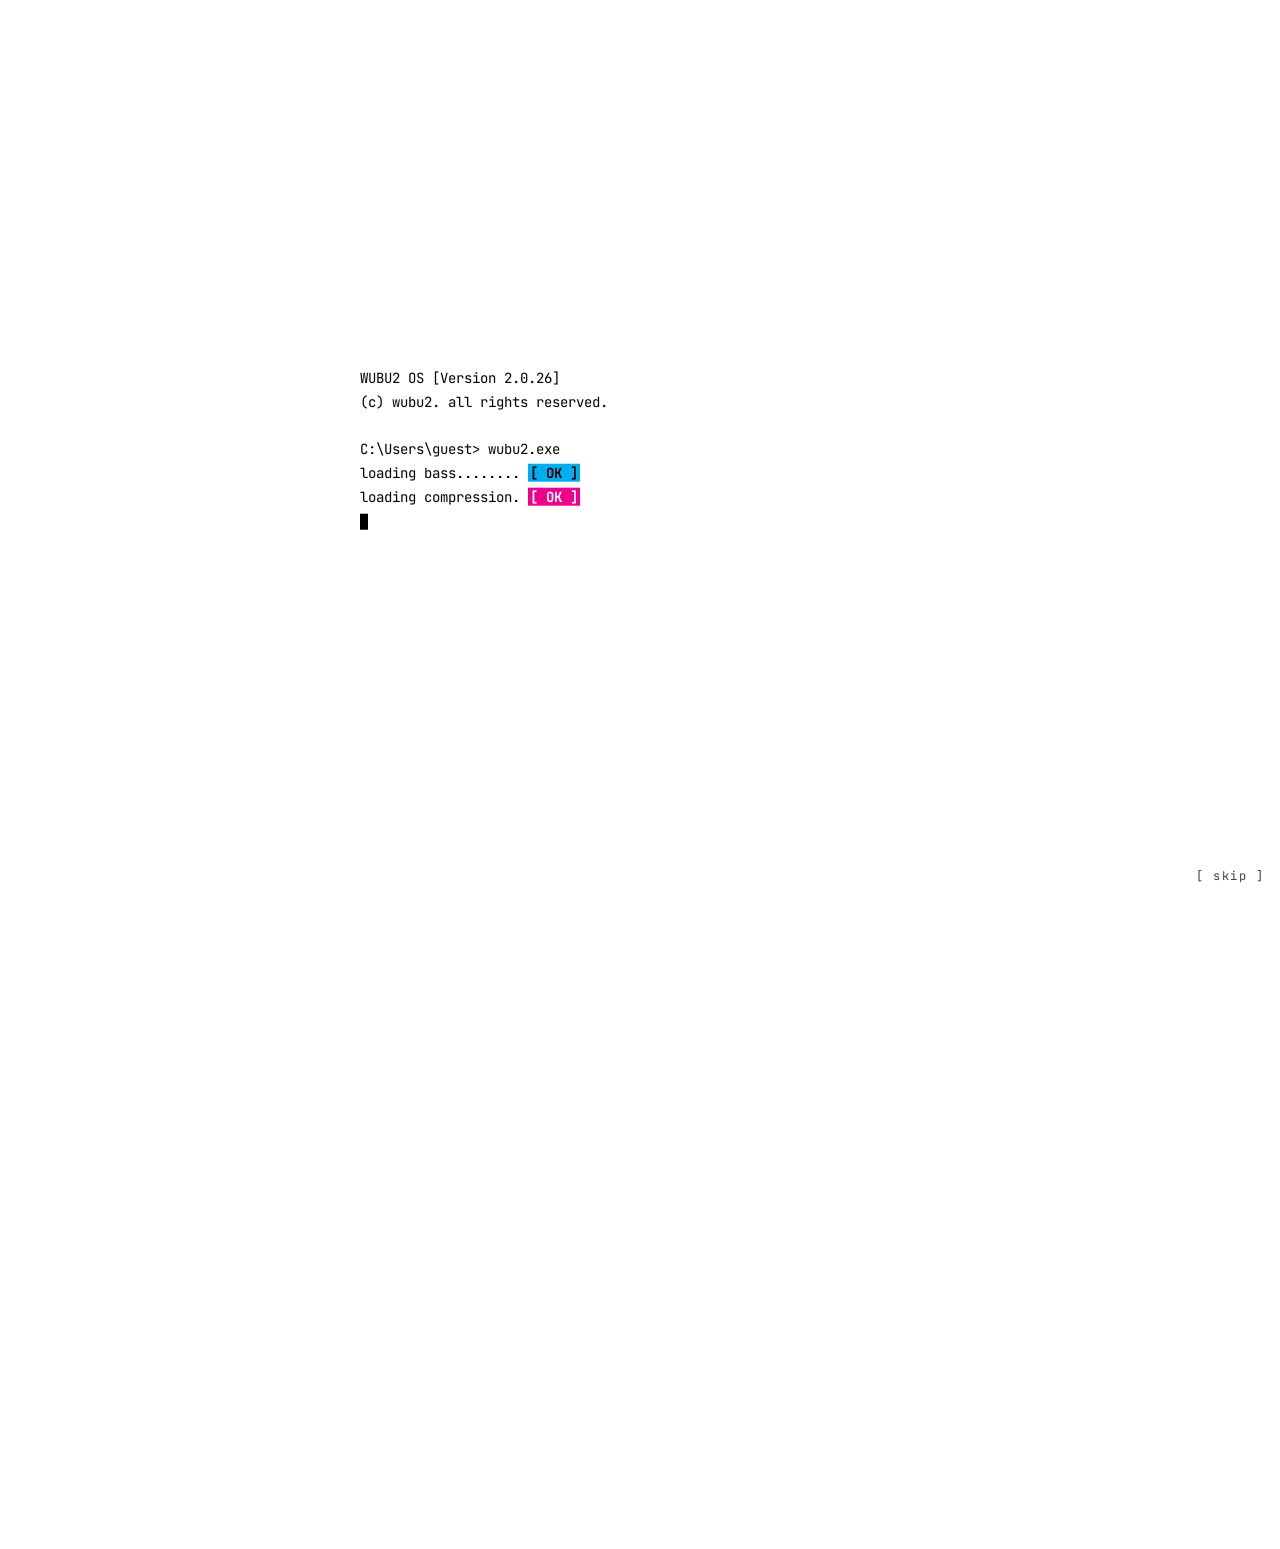
==== index.html @ 5bcfb1f0 "Lens and reveal swap chrome in per ASCII character with a ragged edge Co-Authored-By: Claude Opus 5." ====
<!doctype html>
<html lang="en">
<head>
  <meta charset="utf-8">
  <meta name="viewport" content="width=device-width, initial-scale=1">
  <title>wubu2 // listen</title>
  <meta name="description" content="wubu2: music, streams and free packs.">
  <meta property="og:title" content="wubu2">
  <meta property="og:description" content="Hyperpop // IDM // Electronic from the UK.">
  <meta property="og:image" content="https://wubu2.me/assets/og-qr.jpg">
  <meta property="og:image:width" content="1200">
  <meta property="og:image:height" content="1200">
  <meta name="twitter:card" content="summary_large_image">
  <link rel="preconnect" href="https://fonts.googleapis.com">
  <link rel="preconnect" href="https://fonts.gstatic.com" crossorigin>
  <link href="https://fonts.googleapis.com/css2?family=Doto:wght@800&family=JetBrains+Mono:wght@400;700&display=swap" rel="stylesheet">
  <link rel="stylesheet" href="assets/style.css?v=13">
  <link rel="icon" href="assets/icon.png">
  <script>try{if(!sessionStorage.getItem("wubu2-booted")&&!matchMedia("(prefers-reduced-motion: reduce)").matches)document.documentElement.classList.add("booting")}catch(e){}</script>
</head>
<body>
  <canvas id="field" aria-hidden="true"></canvas>

  <div class="hud" aria-hidden="true">
    <span class="tl">SYS://WUBU2 v1.0</span>
    <span class="tr" id="hud-xy">X<b>0000</b> Y<b>0000</b></span>
    <span class="bl">C M Y K</span>
    <span class="br" id="hud-clock"></span>
  </div>

  <div class="ui">
    <nav class="top">
      <a href="index.html#listen" aria-current="page">Listen</a>
      <a href="free.html">Free stuff</a>
      <a href="about.html">About</a>
    </nav>

    <main>
      <section class="hero">
        <!-- LOGO: chrome render + live ASCII version (hover to reveal chrome) -->
        <div class="logo-wrap" id="logo">
          <img class="logo-img" src="assets/logo.webp?v=13" alt="wubu2" width="1000" height="832">
          <canvas class="logo-ascii" aria-hidden="true"></canvas>
        </div>
        <p class="tagline"><span data-type>welcome</span> <span class="cursor"></span></p>
      </section>

      <section class="win" id="listen" style="margin-top:48px">
        <div class="win-bar"><span>~/listen</span><span class="dots"><i></i><i></i><i></i></span></div>
        <div class="win-body">
          <p class="prompt" data-type>stream --all</p>
          <!-- STREAM LINKS (add YouTube Music here when it exists) -->
          <ul class="links" style="margin-top:10px">
            <li><a href="https://open.spotify.com/artist/0ZLpC4V1oYTazp7W3BVv4q" target="_blank" rel="noopener"><span>Spotify</span><span class="k">01 <span class="arrow">-&gt;</span></span></a></li>
            <li><a href="https://music.apple.com/gb/artist/wubu2/6814840714" target="_blank" rel="noopener"><span>Apple Music</span><span class="k">02 <span class="arrow">-&gt;</span></span></a></li>
            <li><a href="https://soundcloud.com/wubu2" target="_blank" rel="noopener"><span>SoundCloud</span><span class="k">03 <span class="arrow">-&gt;</span></span></a></li>
            <li><a href="https://wubu2.bandcamp.com/" target="_blank" rel="noopener"><span>Bandcamp</span><span class="k">04 <span class="arrow">-&gt;</span></span></a></li>
            <li><a href="https://www.deezer.com/us/artist/417757672" target="_blank" rel="noopener"><span>Deezer</span><span class="k">05 <span class="arrow">-&gt;</span></span></a></li>
          </ul>
          <p class="prompt" style="margin-top:22px">play --top</p>
          <iframe class="embed" title="wubu2 on Spotify" src="https://open.spotify.com/embed/artist/0ZLpC4V1oYTazp7W3BVv4q?theme=0" height="352" loading="lazy" allow="autoplay; clipboard-write; encrypted-media; fullscreen; picture-in-picture"></iframe>
        </div>
      </section>

      <p class="prompt" style="text-align:center">free packs, no email required: <a href="free.html" style="color:var(--m)">./free</a> <span class="cursor"></span></p>
    </main>

    <footer class="socials">
      <a href="https://www.instagram.com/_wubu2/" target="_blank" rel="noopener">Instagram</a>
      <a href="https://www.youtube.com/@wubu2" target="_blank" rel="noopener">YouTube</a>
      <a href="https://wubu2.bandcamp.com/" target="_blank" rel="noopener">Bandcamp</a>
      <a href="https://soundcloud.com/wubu2" target="_blank" rel="noopener">SoundCloud</a>
    </footer>
  </div>

  <script src="assets/main.js?v=13"></script>
</body>
</html>
---- assets/style.css ----
/* ==========================================================
   terminalcore // monochrome + CMYK pops
   ========================================================== */
:root {
  --bg: #ffffff;
  --fg: #000000;
  --dim: #3f3f3f;
  --faint: #00000030;
  --c: #00aeef;  /* cyan    */
  --m: #ec008c;  /* magenta */
  --y: #ffe600;  /* yellow  */
  --k: #000000;  /* key     */
  --mono: "JetBrains Mono", ui-monospace, Menlo, Consolas, monospace;
  --dot: "Doto", "JetBrains Mono", monospace;
}

* { box-sizing: border-box; margin: 0; padding: 0; }

html, body { height: 100%; }

body {
  background: var(--bg);
  color: var(--fg);
  font-family: var(--mono);
  font-size: 14px;
  line-height: 1.6;
  overflow-x: hidden;
  cursor: crosshair;
  -webkit-font-smoothing: antialiased;
}

::selection { background: var(--m); color: var(--k); }

a { color: inherit; text-decoration: none; }

/* ---------- parallax layers ---------- */
#field {
  position: fixed;
  inset: -40px;
  width: calc(100% + 80px);
  height: calc(100% + 80px);
  z-index: 0;
  pointer-events: none;
  will-change: transform;
}

.hud {
  position: fixed;
  inset: 0;
  z-index: 1;
  pointer-events: none;
  font-size: 11px;
  color: var(--dim);
  will-change: transform;
}
.hud span { position: absolute; letter-spacing: .08em; }
.hud .tl { top: 16px; left: 16px; }
.hud .tr { top: 16px; right: 16px; text-align: right; }
.hud .bl { bottom: 16px; left: 16px; }
.hud .br { bottom: 16px; right: 16px; text-align: right; }
.hud .tr b { color: var(--m); font-weight: 400; }

/* scanlines + vignette */
body::after {
  content: "";
  position: fixed;
  inset: 0;
  z-index: 5;
  pointer-events: none;
  background:
    repeating-linear-gradient(to bottom, rgba(0,0,0,.03) 0 1px, transparent 1px 3px),
    radial-gradient(ellipse at center, transparent 55%, rgba(0,0,0,.12) 100%);
}

.ui {
  position: relative;
  z-index: 2;
  min-height: 100vh;
  display: flex;
  flex-direction: column;
  will-change: transform;
}

/* ---------- nav ---------- */
nav.top {
  display: flex;
  justify-content: center;
  gap: 8px;
  padding: 48px 16px 0;
  flex-wrap: wrap;
}
nav.top a {
  padding: 4px 10px;
  color: var(--dim);
  letter-spacing: .12em;
  text-transform: uppercase;
  font-size: 12px;
  transition: color .15s, background .15s;
}
nav.top a::before { content: "[ "; }
nav.top a::after  { content: " ]"; }
nav.top a:hover { color: var(--bg); background: var(--fg); }
nav.top a[aria-current="page"] { color: var(--fg); }
nav.top a[aria-current="page"]::before { content: "[*"; color: var(--m); }
nav.top a[aria-current="page"]:hover { color: var(--bg); }

main {
  flex: 1;
  width: 100%;
  max-width: 760px;
  margin: 0 auto;
  padding: 40px 16px 80px;
}

/* ---------- terminal window ---------- */
.win {
  border: 1px solid var(--faint);
  background: rgba(255,255,255,.96);
  backdrop-filter: blur(2px);
  margin-bottom: 28px;
}
.win-bar {
  display: flex;
  justify-content: space-between;
  padding: 6px 12px;
  border-bottom: 1px solid var(--faint);
  font-size: 11px;
  color: var(--dim);
  letter-spacing: .1em;
  text-transform: uppercase;
}
.win-bar .dots i {
  display: inline-block;
  width: 7px; height: 7px;
  margin-left: 6px;
  border-radius: 50%;
}
.win-bar .dots i:nth-child(1) { background: var(--c); }
.win-bar .dots i:nth-child(2) { background: var(--m); }
.win-bar .dots i:nth-child(3) { background: var(--y); }
.win-body { padding: 20px; }

.prompt { color: var(--dim); }
.prompt::before { content: "> "; color: var(--c); }

.cursor {
  display: inline-block;
  width: .6em; height: 1.1em;
  background: var(--fg);
  vertical-align: text-bottom;
  animation: blink 1s steps(1) infinite;
}
@keyframes blink { 50% { opacity: 0; } }

/* ---------- logo / hero ---------- */
.hero { text-align: center; padding-top: 4vh; }
.logo {
  display: block;
  width: min(420px, 80vw);
  height: auto;
  margin: 0 auto 18px;
  image-rendering: pixelated;
}
.tagline {
  font-size: 12px;
  letter-spacing: .3em;
  color: var(--dim);
  text-transform: uppercase;
}
.tagline em { font-style: normal; color: var(--m); }

h1, h2 {
  font-family: var(--dot);
  font-weight: 800;
  letter-spacing: .04em;
  line-height: 1;
}
h1 { font-size: clamp(40px, 9vw, 72px); margin-bottom: 12px; }
h2 { font-size: 28px; margin-bottom: 14px; }

/* ---------- link list (stream / packs) ---------- */
.links { list-style: none; }
.links li { border-bottom: 1px dashed var(--faint); }
.links li:last-child { border-bottom: 0; }
.links a {
  display: flex;
  justify-content: space-between;
  align-items: baseline;
  gap: 12px;
  padding: 11px 6px;
  transition: background .12s, color .12s, padding .12s;
}
.links a .k { color: var(--dim); font-size: 11px; letter-spacing: .1em; }
.links a .arrow { color: var(--dim); }
.links a:hover { padding-left: 14px; background: var(--fg); color: var(--k); }
.links a:hover .k, .links a:hover .arrow { color: var(--k); }
.links li:nth-child(3n+1) a:hover { background: var(--c); }
.links li:nth-child(3n+2) a:hover { background: var(--m); }
.links li:nth-child(3n+3) a:hover { background: var(--y); }

/* ---------- packs table ---------- */
.packs { width: 100%; border-collapse: collapse; font-size: 13px; }
.packs th {
  text-align: left;
  font-weight: 400;
  font-size: 11px;
  color: var(--dim);
  letter-spacing: .1em;
  text-transform: uppercase;
  padding: 0 8px 8px;
  border-bottom: 1px solid var(--faint);
}
.packs td { padding: 12px 8px; border-bottom: 1px dashed var(--faint); vertical-align: top; }
.packs tr:last-child td { border-bottom: 0; }
.packs td.id { color: var(--dim); }
.packs .tag {
  display: inline-block;
  font-size: 10px;
  padding: 0 5px;
  letter-spacing: .08em;
  color: var(--k);
}
.tag.c { background: var(--c); }
.tag.m { background: var(--m); }
.tag.y { background: var(--y); }
.packs .desc { display: block; color: var(--dim); font-size: 12px; }
.dl {
  white-space: nowrap;
  color: var(--fg);
  border: 1px solid var(--fg);
  padding: 2px 8px;
  font-size: 12px;
  transition: background .12s, color .12s;
}
.dl:hover { background: var(--y); border-color: var(--y); color: var(--k); }

@media (max-width: 560px) {
  .packs th.hide-sm, .packs td.hide-sm { display: none; }
}

/* ---------- newsletter ---------- */
.news p { color: var(--dim); margin-bottom: 14px; }
.news form { display: flex; gap: 0; border: 1px solid var(--dim); }
.news input {
  flex: 1;
  min-width: 0;
  background: transparent;
  border: 0;
  color: var(--fg);
  font: inherit;
  padding: 10px 12px;
  outline: none;
}
.news input::placeholder { color: var(--dim); }
.news button {
  background: var(--fg);
  color: var(--bg);
  border: 0;
  font: inherit;
  padding: 0 16px;
  cursor: pointer;
  letter-spacing: .1em;
}
.news button:hover { background: var(--m); color: var(--bg); }
.news .status { margin-top: 10px; font-size: 12px; color: var(--c); min-height: 1.2em; }

/* ---------- about ---------- */
.bio p { margin-bottom: 14px; }
.bio p:last-child { margin-bottom: 0; }
.ascii-portrait {
  font-size: 9px;
  line-height: 1.05;
  color: var(--dim);
  white-space: pre;
  overflow: hidden;
  margin-bottom: 18px;
}
.kv { display: grid; grid-template-columns: max-content 1fr; gap: 4px 18px; font-size: 13px; }
.kv dt { color: var(--dim); }

/* ---------- footer / socials ---------- */
footer.socials {
  display: flex;
  justify-content: center;
  flex-wrap: wrap;
  gap: 4px 22px;
  padding: 0 16px 56px;
  font-size: 12px;
  letter-spacing: .12em;
  text-transform: uppercase;
}
footer.socials a { color: var(--dim); transition: color .12s; }
footer.socials a:hover:nth-child(3n+1) { color: var(--c); }
footer.socials a:hover:nth-child(3n+2) { color: var(--m); }
footer.socials a:hover:nth-child(3n+3) { color: var(--fg); background: var(--y); }

/* ---------- boot typing ---------- */
[data-type] { visibility: hidden; }
[data-type].typed { visibility: visible; }

@media (prefers-reduced-motion: reduce) {
  .cursor { animation: none; }
}

@media (max-width: 560px) {
  .hud .tr, .hud .br { display: none; }
  nav.top { padding-top: 44px; }
}

.embed {
  display: block;
  width: 100%;
  border: 0;
  border-radius: 0;
  margin-top: 10px;
  filter: grayscale(1) contrast(1.05);
  transition: filter .3s;
}
.embed:hover { filter: none; }

.portrait {
  display: block;
  width: 100%;
  max-width: 420px;
  height: auto;
  margin: 0 auto 20px;
  border: 1px solid var(--fg);
}

/* ---------- hero logo: ASCII + chrome lens ---------- */
.logo-wrap {
  position: relative;
  width: min(440px, 80vw);
  aspect-ratio: 1000 / 832;
  margin: 0 auto 22px;
  cursor: pointer;
}
.logo-wrap .logo-img,
.logo-wrap .logo-ascii {
  position: absolute;
  inset: 0;
  width: 100%;
  height: 100%;
  transition: opacity .35s;
}
.logo-wrap .logo-img { opacity: 0; } /* source for the canvas; the lens is drawn in JS */

/* ---------- boot screen ---------- */
html.booting body { overflow: hidden; }
html.booting .ui, html.booting .hud, html.booting #field { opacity: 0; }
.ui, .hud, #field { transition: opacity .6s; }

#boot {
  position: fixed;
  inset: 0;
  z-index: 100;
  background: #fff;
  display: grid;
  place-items: center;
  transition: opacity .5s, filter .5s;
}
#boot.out { opacity: 0; filter: blur(6px); pointer-events: none; }
.boot-term {
  position: absolute;
  top: 50%; left: 50%;
  transform: translate(-50%, -50%);
  width: min(560px, calc(100vw - 32px));
  font: 14px/1.7 var(--mono);
  color: #000;
  white-space: pre-wrap;
  transition: opacity .25s;
}
.boot-term::after {
  content: "";
  display: inline-block;
  width: .6em; height: 1.1em;
  background: #000;
  vertical-align: text-bottom;
  animation: blink 1s steps(1) infinite;
}
.boot-term.gone { opacity: 0; }
.boot-term .ok { font-weight: 700; padding: 0 2px; color: #000; }
.boot-term .ok.c { background: var(--c); }
.boot-term .ok.m { background: var(--m); color: #fff; }
.boot-term .ok.y { background: var(--y); }
.boot-video {
  width: min(100vw, 177.78vh);
  height: auto;
  opacity: 0;
  transition: opacity .3s;
}
.boot-video.on { opacity: 1; }
.boot-skip {
  position: absolute;
  right: 16px; bottom: 16px;
  background: none;
  border: 0;
  font: 12px var(--mono);
  letter-spacing: .12em;
  color: var(--dim);
  cursor: pointer;
}
.boot-skip:hover { color: #000; background: var(--y); }

/* readability: text that sits directly on the ASCII field gets a white halo */
nav.top a, .tagline, main > .prompt, main > h1, .hud, footer.socials a {
  text-shadow: 0 0 3px #fff, 0 0 6px #fff, 0 0 10px #fff;
}
nav.top a, footer.socials a { background: rgba(255,255,255,.85); }
nav.top a:hover { text-shadow: none; }
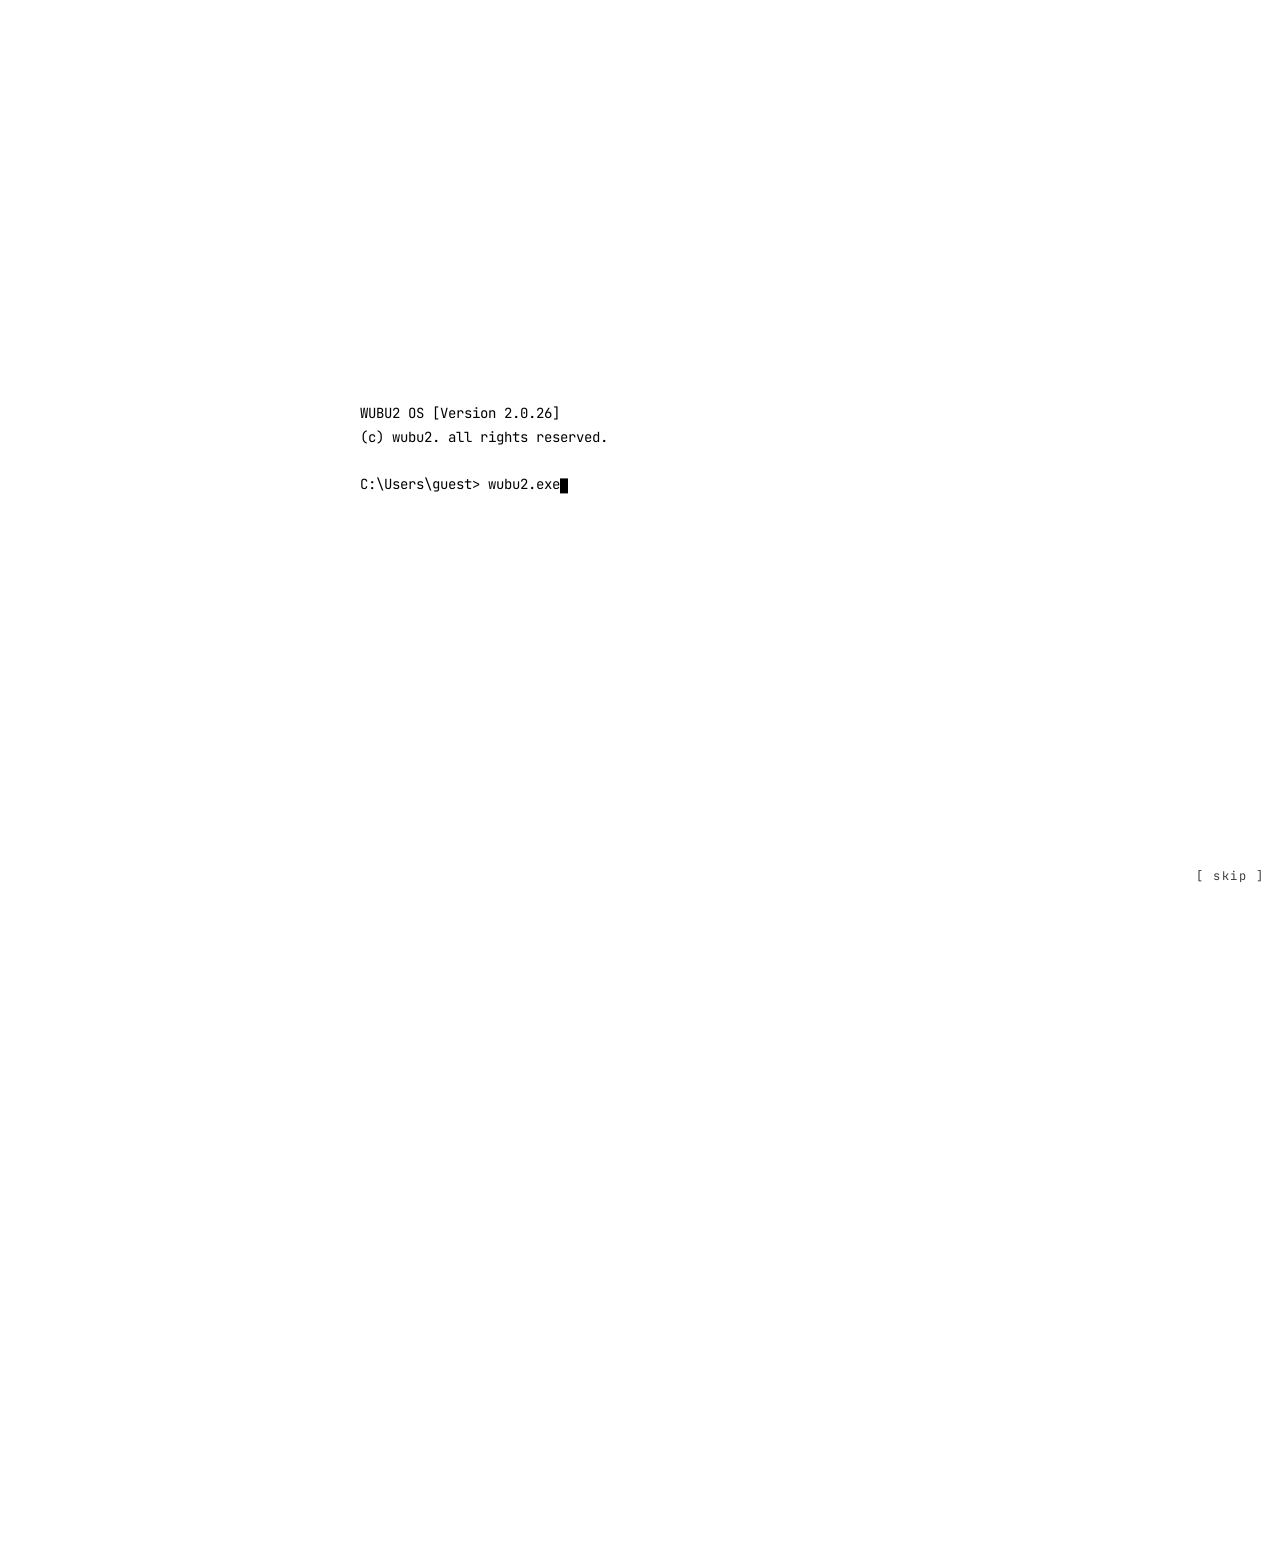
==== commit e0b5cc3f: "Smooth chrome during reveal: one image clipped to flipped cells, no pop at the end Co-Authored-By: C" ====
--- a/index.html
+++ b/index.html
@@ -14,7 +14,7 @@
   <link rel="preconnect" href="https://fonts.googleapis.com">
   <link rel="preconnect" href="https://fonts.gstatic.com" crossorigin>
   <link href="https://fonts.googleapis.com/css2?family=Doto:wght@800&family=JetBrains+Mono:wght@400;700&display=swap" rel="stylesheet">
-  <link rel="stylesheet" href="assets/style.css?v=13">
+  <link rel="stylesheet" href="assets/style.css?v=14">
   <link rel="icon" href="assets/icon.png">
   <script>try{if(!sessionStorage.getItem("wubu2-booted")&&!matchMedia("(prefers-reduced-motion: reduce)").matches)document.documentElement.classList.add("booting")}catch(e){}</script>
 </head>
@@ -39,7 +39,7 @@
       <section class="hero">
         <!-- LOGO: chrome render + live ASCII version (hover to reveal chrome) -->
         <div class="logo-wrap" id="logo">
-          <img class="logo-img" src="assets/logo.webp?v=13" alt="wubu2" width="1000" height="832">
+          <img class="logo-img" src="assets/logo.webp?v=14" alt="wubu2" width="1000" height="832">
           <canvas class="logo-ascii" aria-hidden="true"></canvas>
         </div>
         <p class="tagline"><span data-type>welcome</span> <span class="cursor"></span></p>
@@ -73,6 +73,6 @@
     </footer>
   </div>
 
-  <script src="assets/main.js?v=13"></script>
+  <script src="assets/main.js?v=14"></script>
 </body>
 </html>
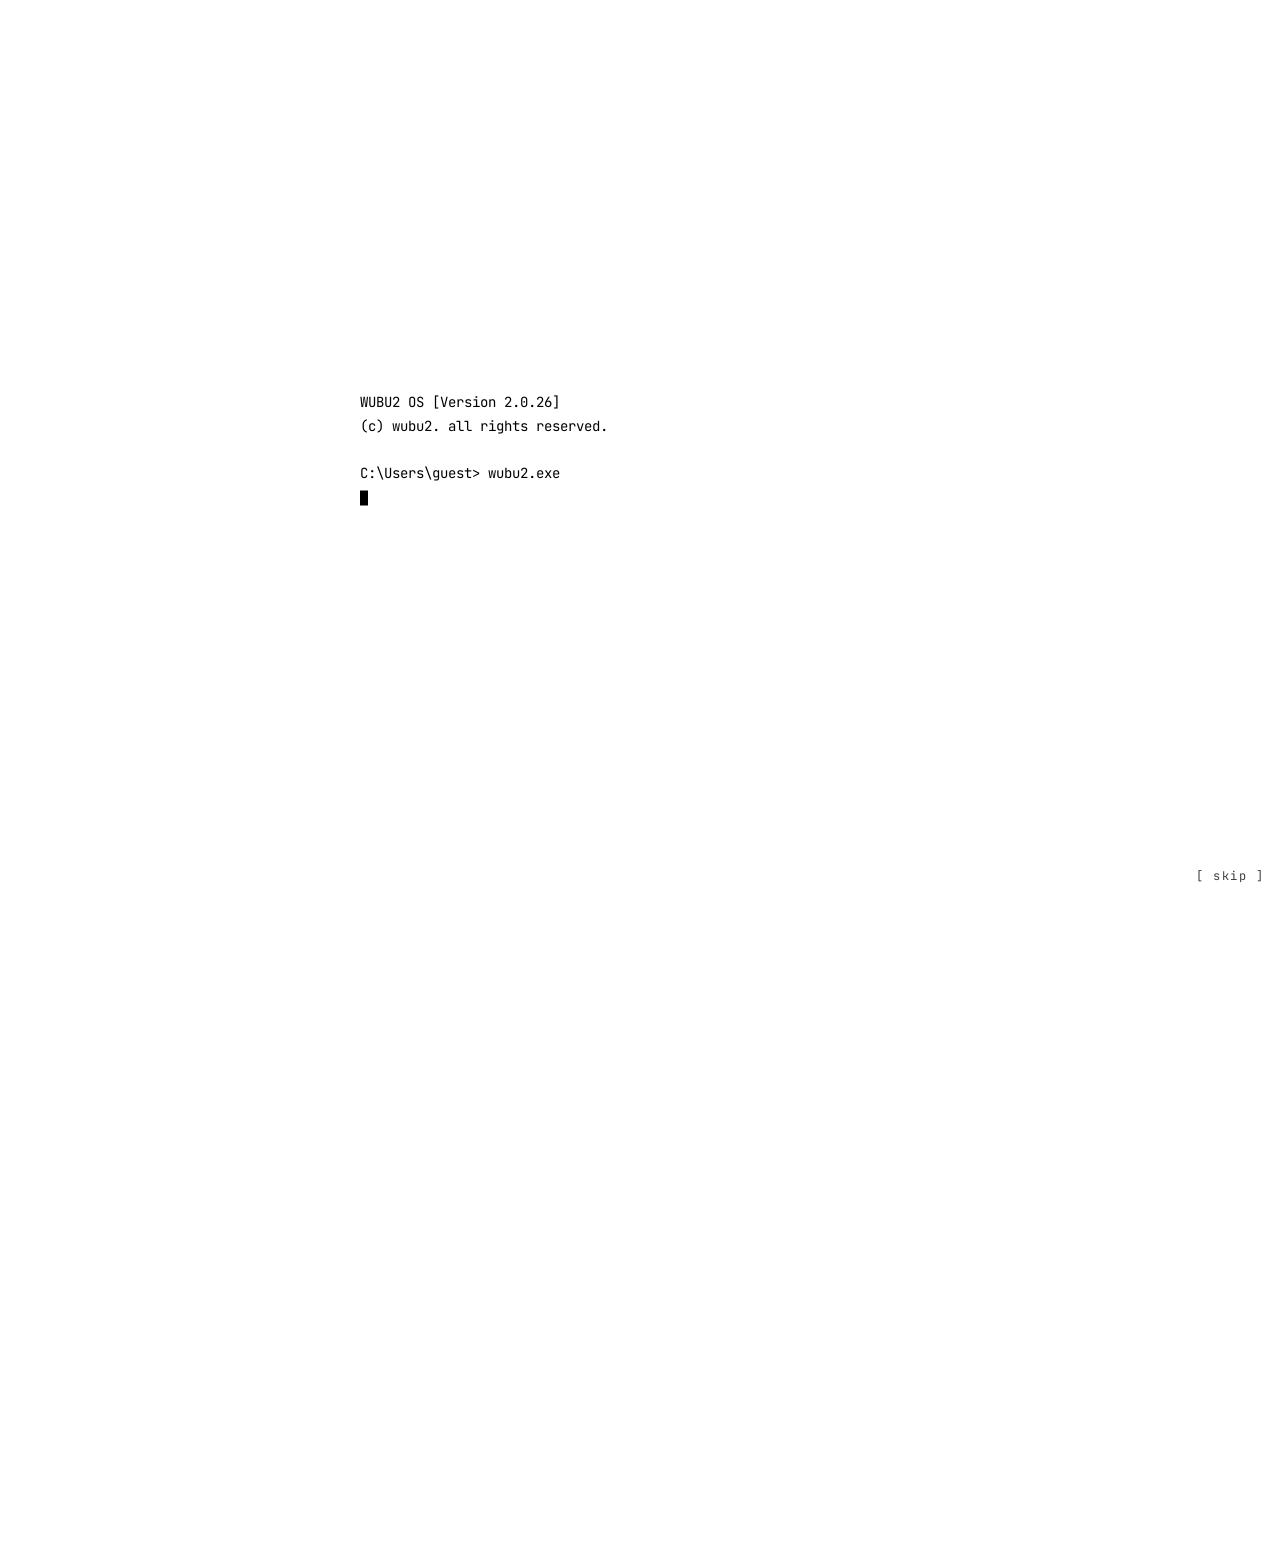
==== commit cb642ac6: "Add UNVAULTING Serum 2 preset pack (hosted on GitHub Releases) Co-Authored-By: Claude Opus 5.5 <nore" ====
--- a/index.html
+++ b/index.html
@@ -14,7 +14,7 @@
   <link rel="preconnect" href="https://fonts.googleapis.com">
   <link rel="preconnect" href="https://fonts.gstatic.com" crossorigin>
   <link href="https://fonts.googleapis.com/css2?family=Doto:wght@800&family=JetBrains+Mono:wght@400;700&display=swap" rel="stylesheet">
-  <link rel="stylesheet" href="assets/style.css?v=14">
+  <link rel="stylesheet" href="assets/style.css?v=15">
   <link rel="icon" href="assets/icon.png">
   <script>try{if(!sessionStorage.getItem("wubu2-booted")&&!matchMedia("(prefers-reduced-motion: reduce)").matches)document.documentElement.classList.add("booting")}catch(e){}</script>
 </head>
@@ -39,7 +39,7 @@
       <section class="hero">
         <!-- LOGO: chrome render + live ASCII version (hover to reveal chrome) -->
         <div class="logo-wrap" id="logo">
-          <img class="logo-img" src="assets/logo.webp?v=14" alt="wubu2" width="1000" height="832">
+          <img class="logo-img" src="assets/logo.webp?v=15" alt="wubu2" width="1000" height="832">
           <canvas class="logo-ascii" aria-hidden="true"></canvas>
         </div>
         <p class="tagline"><span data-type>welcome</span> <span class="cursor"></span></p>
@@ -73,6 +73,6 @@
     </footer>
   </div>
 
-  <script src="assets/main.js?v=14"></script>
+  <script src="assets/main.js?v=15"></script>
 </body>
 </html>
--- a/assets/style.css
+++ b/assets/style.css
@@ -408,3 +408,23 @@
 }
 nav.top a, footer.socials a { background: rgba(255,255,255,.85); }
 nav.top a:hover { text-shadow: none; }
+
+/* ---------- pack cards ---------- */
+.pack-grid { display: grid; grid-template-columns: minmax(0, 260px) 1fr; gap: 24px; align-items: start; }
+.pack-cover { width: 100%; height: auto; display: block; border: 1px solid var(--fg); }
+.pack-id { color: var(--dim); font-size: 11px; letter-spacing: .1em; margin-bottom: 6px; }
+.pack-info h2 { font-size: clamp(28px, 6vw, 38px); margin-bottom: 8px; }
+.pack-meta { color: var(--dim); font-size: 12px; letter-spacing: .08em; text-transform: uppercase; margin-bottom: 12px; }
+.pack-tags { display: flex; flex-wrap: wrap; gap: 6px; margin-bottom: 20px; }
+.pack-tags .tag { display: inline-block; font-size: 10px; padding: 1px 6px; letter-spacing: .08em; color: var(--k); }
+.pack-tags .tag.m { color: #fff; }
+.dl-big { display: inline-block; font-size: 14px; padding: 8px 18px; letter-spacing: .06em; }
+.pack-note { margin-top: 12px; font-size: 12px; color: var(--dim); }
+.pack-ls { margin-top: 20px; border-top: 1px dashed var(--faint); padding-top: 14px; }
+.pack-ls summary { cursor: pointer; list-style: none; font-size: 13px; }
+.pack-ls summary::-webkit-details-marker { display: none; }
+.pack-ls summary::after { content: " [+]"; color: var(--dim); }
+.pack-ls[open] summary::after { content: " [-]"; }
+.pack-ls ul { list-style: none; columns: 2 220px; column-gap: 24px; margin-top: 10px; font-size: 12px; }
+.pack-ls li { padding: 2px 0; break-inside: avoid; }
+@media (max-width: 560px) { .pack-grid { grid-template-columns: 1fr; } }
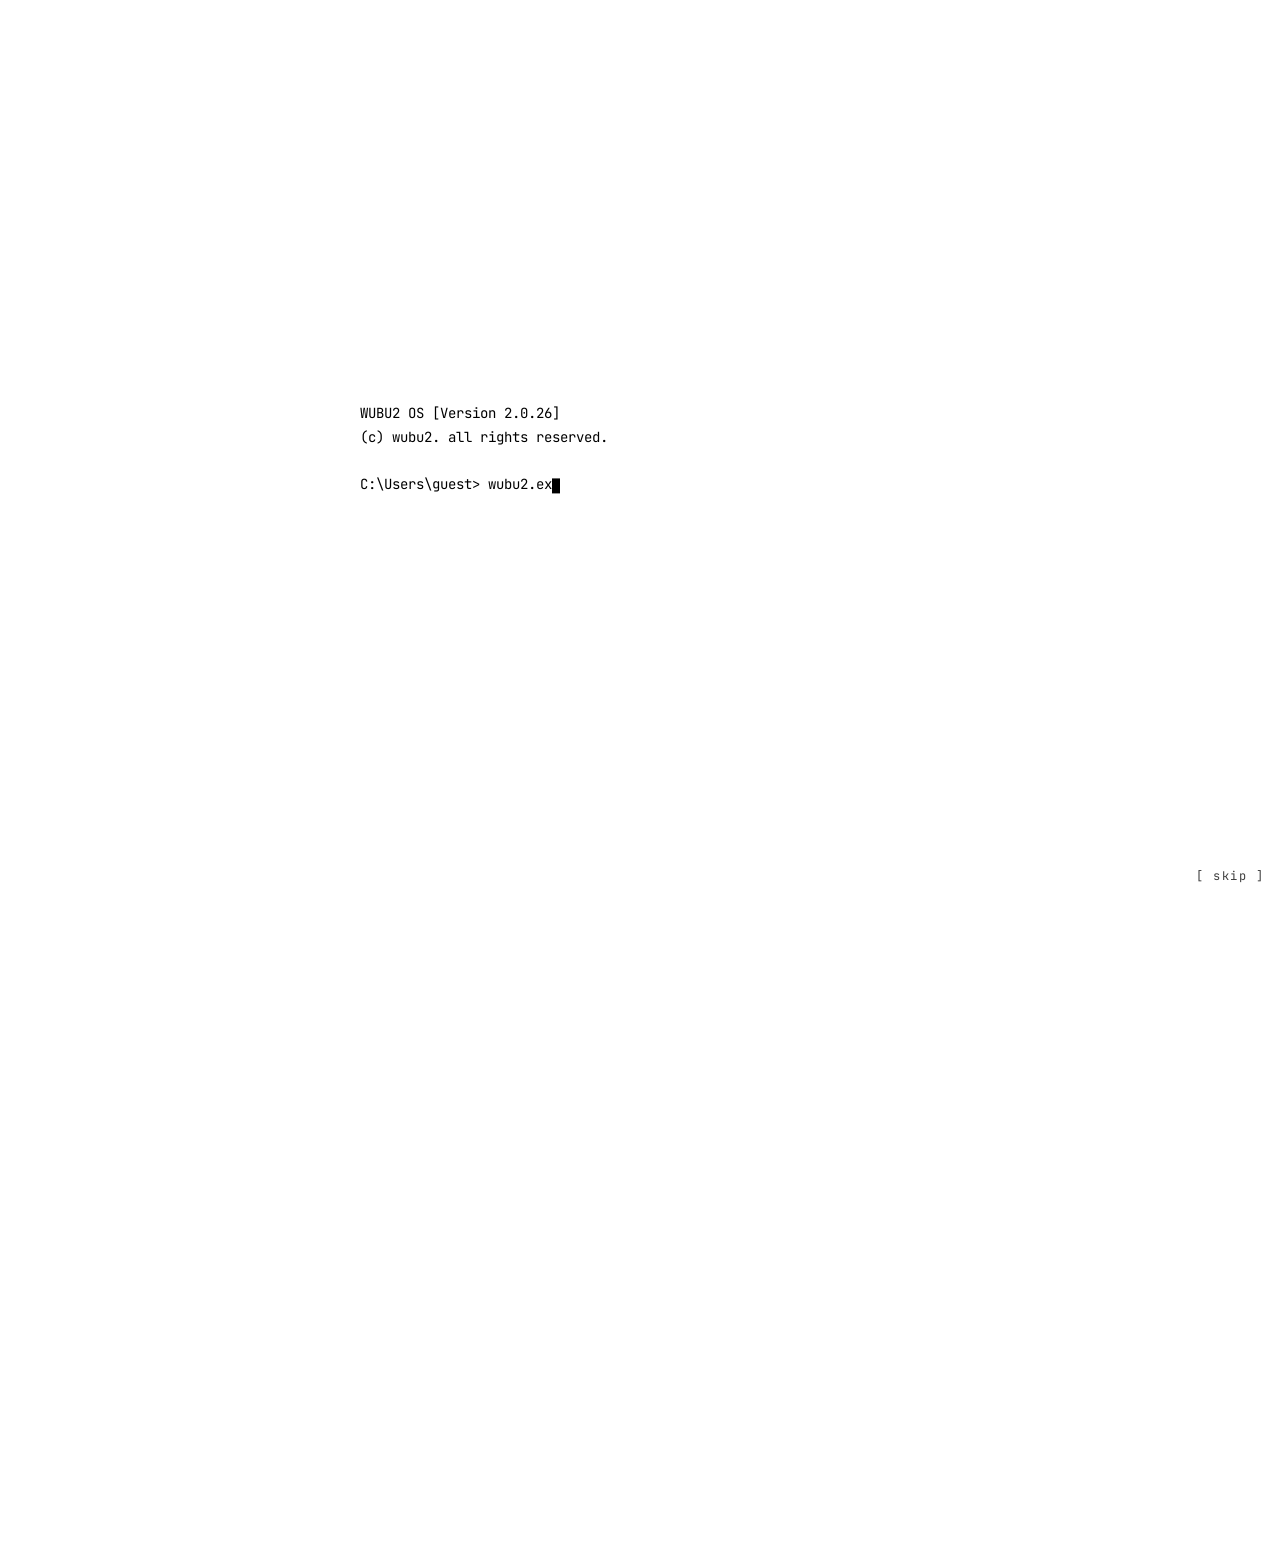
==== commit c0ca159e: "e with a button, and nothing happens until a human presses it. Requested on Discord, approved by Mar" ====
--- a/index.html
+++ b/index.html
@@ -14,7 +14,7 @@
   <link rel="preconnect" href="https://fonts.googleapis.com">
   <link rel="preconnect" href="https://fonts.gstatic.com" crossorigin>
   <link href="https://fonts.googleapis.com/css2?family=Doto:wght@800&family=JetBrains+Mono:wght@400;700&display=swap" rel="stylesheet">
-  <link rel="stylesheet" href="assets/style.css?v=15">
+  <link rel="stylesheet" href="assets/style.css?v=18">
   <link rel="icon" href="assets/icon.png">
   <script>try{if(!sessionStorage.getItem("wubu2-booted")&&!matchMedia("(prefers-reduced-motion: reduce)").matches)document.documentElement.classList.add("booting")}catch(e){}</script>
 </head>
@@ -39,7 +39,7 @@
       <section class="hero">
         <!-- LOGO: chrome render + live ASCII version (hover to reveal chrome) -->
         <div class="logo-wrap" id="logo">
-          <img class="logo-img" src="assets/logo.webp?v=15" alt="wubu2" width="1000" height="832">
+          <img class="logo-img" src="assets/logo.webp?v=18" alt="wubu2" width="1000" height="832">
           <canvas class="logo-ascii" aria-hidden="true"></canvas>
         </div>
         <p class="tagline"><span data-type>welcome</span> <span class="cursor"></span></p>
@@ -73,6 +73,6 @@
     </footer>
   </div>
 
-  <script src="assets/main.js?v=15"></script>
+  <script src="assets/main.js?v=18"></script>
 </body>
 </html>
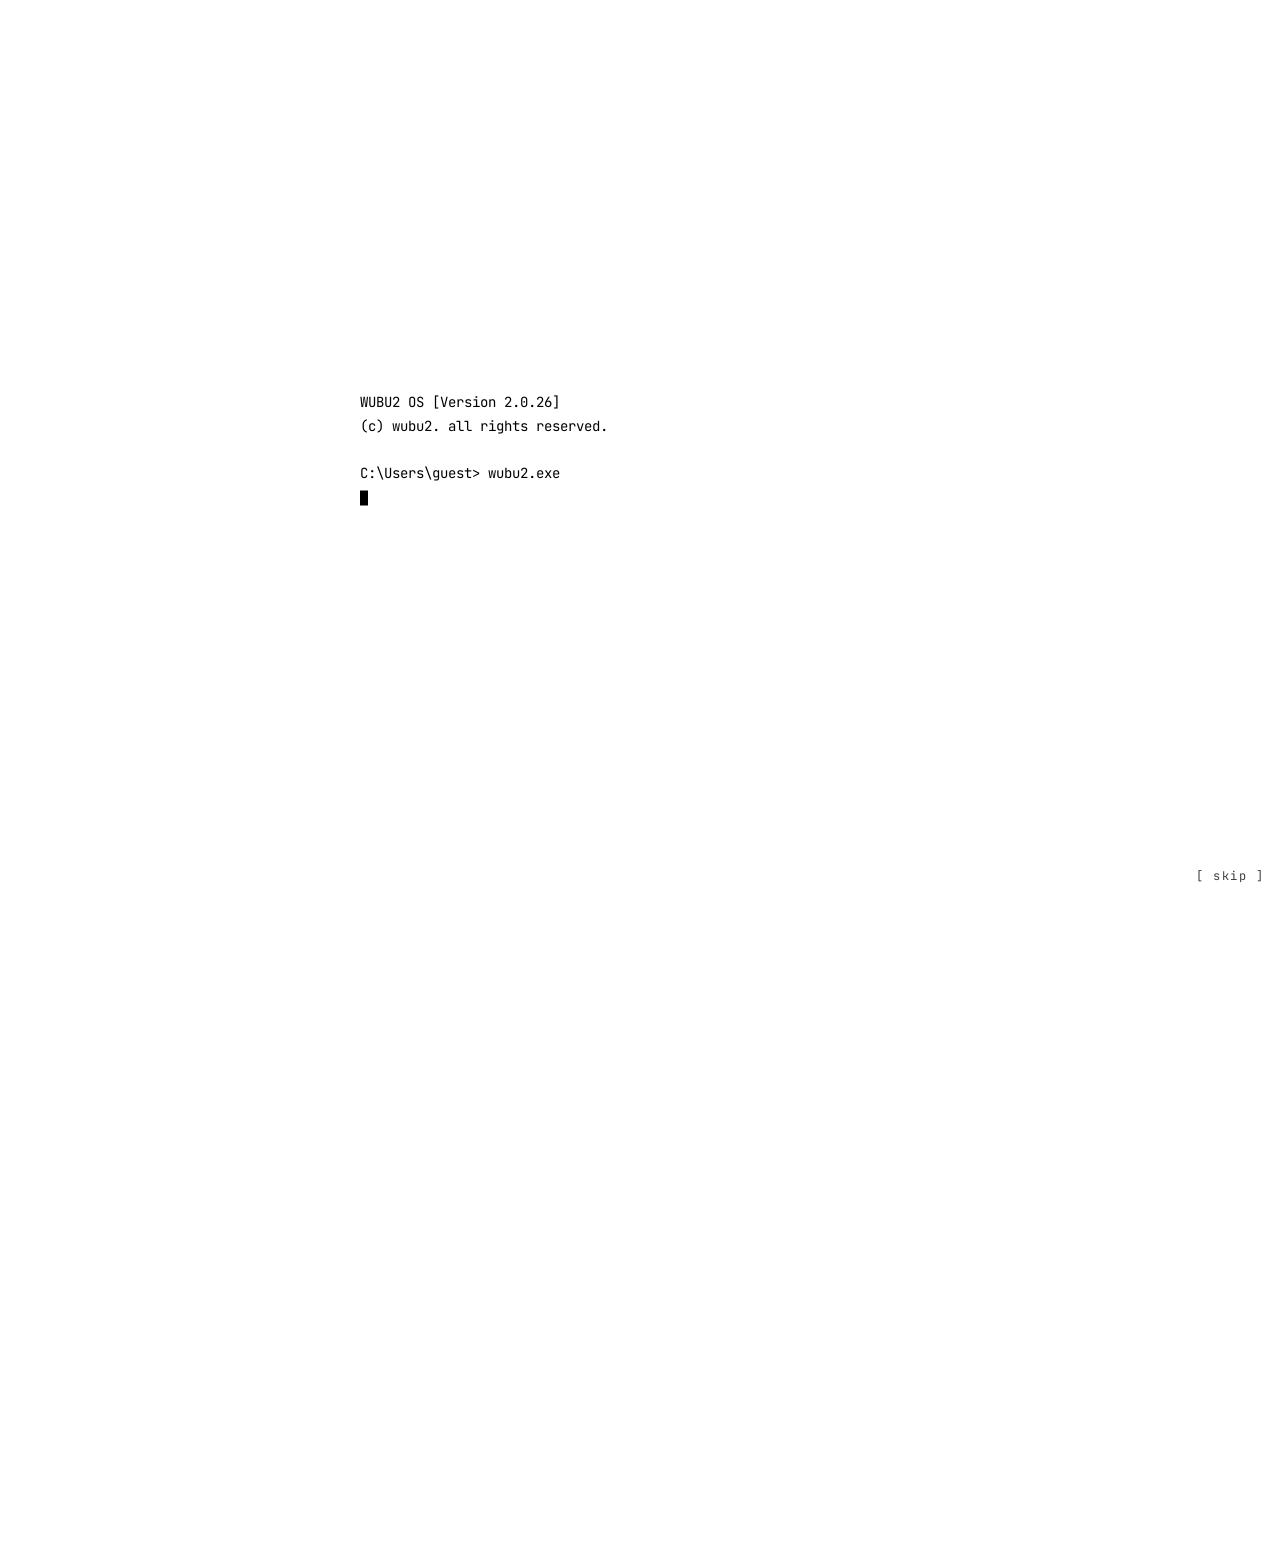
==== commit eae13114: "**Confirm email found in spam: the whole flow works** Requested on Discord, approved by Mark via 👍. " ====
--- a/index.html
+++ b/index.html
@@ -14,7 +14,7 @@
   <link rel="preconnect" href="https://fonts.googleapis.com">
   <link rel="preconnect" href="https://fonts.gstatic.com" crossorigin>
   <link href="https://fonts.googleapis.com/css2?family=Doto:wght@800&family=JetBrains+Mono:wght@400;700&display=swap" rel="stylesheet">
-  <link rel="stylesheet" href="assets/style.css?v=18">
+  <link rel="stylesheet" href="assets/style.css?v=19">
   <link rel="icon" href="assets/icon.png">
   <script>try{if(!sessionStorage.getItem("wubu2-booted")&&!matchMedia("(prefers-reduced-motion: reduce)").matches)document.documentElement.classList.add("booting")}catch(e){}</script>
 </head>
@@ -39,7 +39,7 @@
       <section class="hero">
         <!-- LOGO: chrome render + live ASCII version (hover to reveal chrome) -->
         <div class="logo-wrap" id="logo">
-          <img class="logo-img" src="assets/logo.webp?v=18" alt="wubu2" width="1000" height="832">
+          <img class="logo-img" src="assets/logo.webp?v=19" alt="wubu2" width="1000" height="832">
           <canvas class="logo-ascii" aria-hidden="true"></canvas>
         </div>
         <p class="tagline"><span data-type>welcome</span> <span class="cursor"></span></p>
@@ -73,6 +73,6 @@
     </footer>
   </div>
 
-  <script src="assets/main.js?v=18"></script>
+  <script src="assets/main.js?v=19"></script>
 </body>
 </html>
